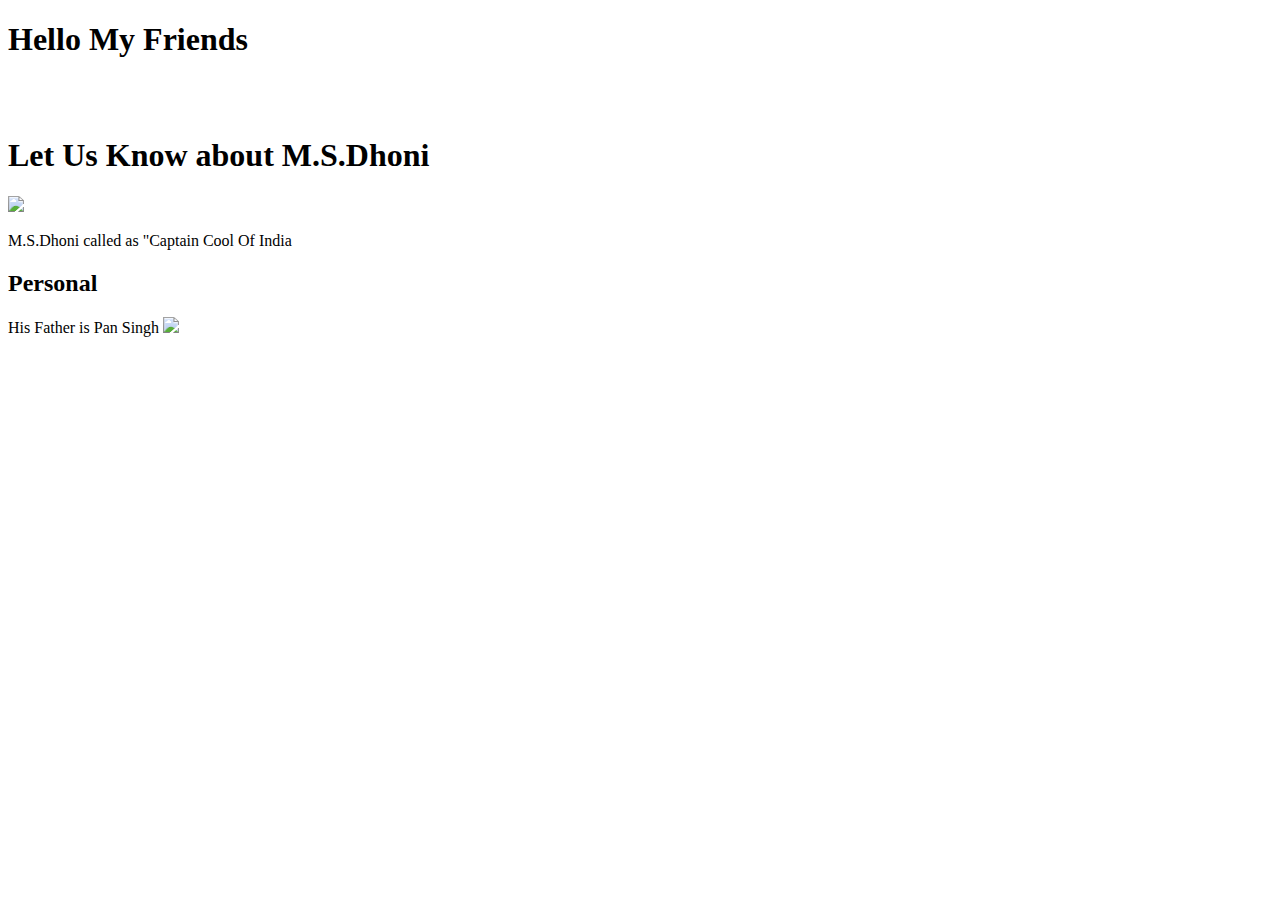
==== Dhoni.html @ f7290c61 "Add files via upload" ====
<!DOCTYPE html>
<html>
<head>
  <title>My New App </title>
</head>
<body>
  <h1>Hello My Friends </h1>
  <br/><br/>
  <h1>Let Us Know about M.S.Dhoni</h1>
  <img src="https://www.google.co.in/url?sa=i&rct=j&q=&esrc=s&source=images&cd=&cad=rja&uact=8&ved=0ahUKEwjm07-0ic7PAhUGu48KHZJLBRwQjRwIBw&url=http%3A%2F%2Fwww.scoopwhoop.com%2Fsports%2Fworld-cup-2011-moments%2F&bvm=bv.135258522,d.c2I&psig=AFQjCNG117y7CHIhs3b1BHmUtOU7CLRTWw&ust=1476114516568711"/>
  <p>
    M.S.Dhoni called as "Captain Cool Of India 
  </p>
  
  <p>
  <h2>Personal </h2>
  
  His Father is Pan Singh 
  <a href="https://www.google.co.in/url?sa=t&rct=j&q=&esrc=s&source=web&cd=1&cad=rja&uact=8&ved=0ahUKEwiTyO3_jc7PAhVIv48KHSfzCbAQFggbMAA&url=https%3A%2F%2Fen.wikipedia.org%2Fwiki%2FMahendra_Singh_Dhoni&usg=AFQjCNH36vWnYnIEKuPCWrLEsfbXTIb_YA&sig2=hTBDCr_5zSgvoebh7CALpA&bvm=bv.135258522,d.c2I">
    <img src="https://www.google.co.in/url?sa=i&rct=j&q=&esrc=s&source=images&cd=&cad=rja&uact=8&ved=0ahUKEwiWs9epjc7PAhVMuY8KHXq5CHoQjRwIBw&url=http%3A%2F%2Fwww.news18.com%2Fcricketnext%2Fnews%2Fdhonis-willow-tames-english-lions-577955.html&bvm=bv.135258522,d.c2I&psig=AFQjCNG117y7CHIhs3b1BHmUtOU7CLRTWw&ust=1476114516568711"/> </a> 
  </p>



</body> 
</html>
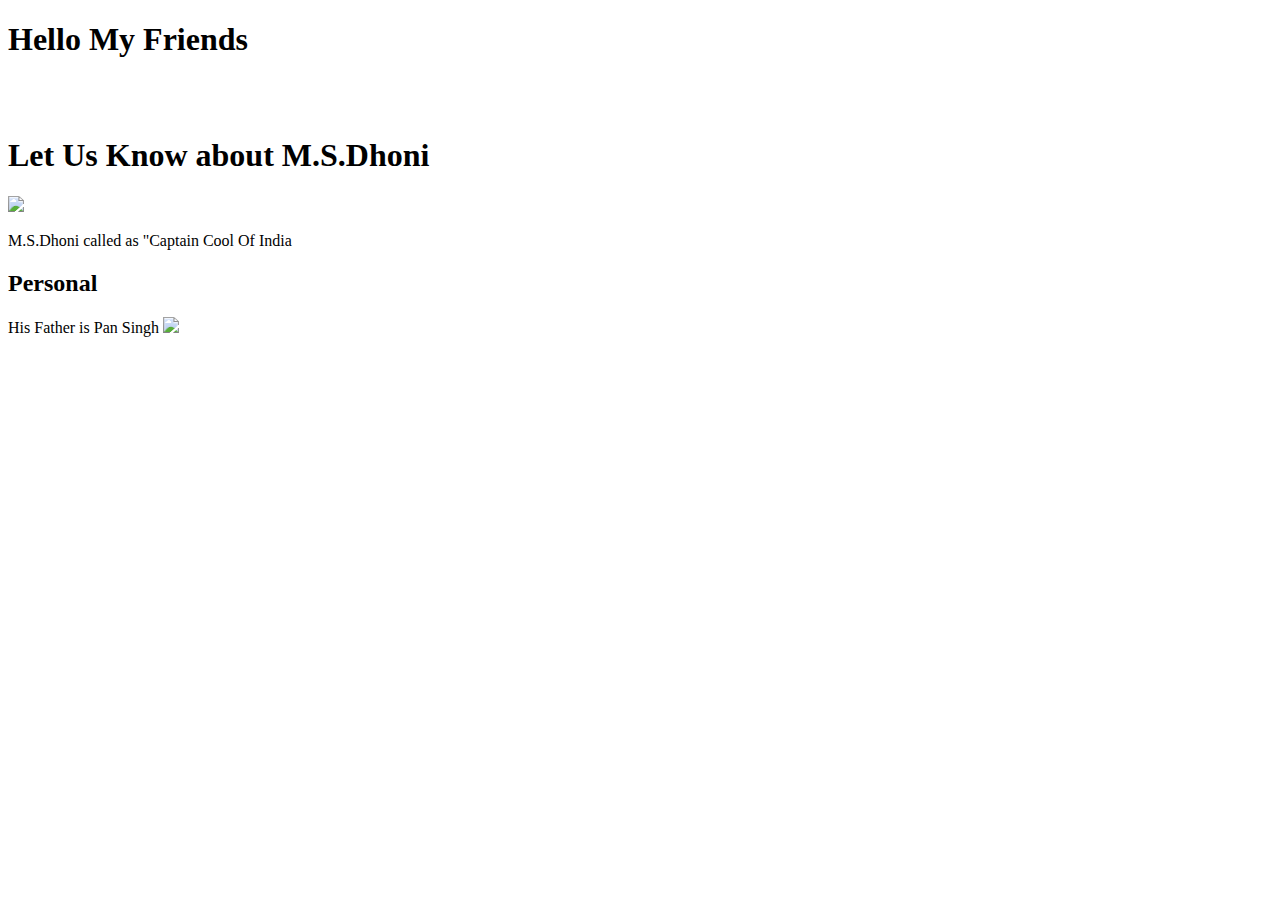
==== commit 2c3d9958: "[imad-console] Updates Dhoni.html" ====
--- a/Dhoni.html
+++ b/Dhoni.html
@@ -7,7 +7,7 @@
   <h1>Hello My Friends </h1>
   <br/><br/>
   <h1>Let Us Know about M.S.Dhoni</h1>
-  <img src="https://www.google.co.in/url?sa=i&rct=j&q=&esrc=s&source=images&cd=&cad=rja&uact=8&ved=0ahUKEwjm07-0ic7PAhUGu48KHZJLBRwQjRwIBw&url=http%3A%2F%2Fwww.scoopwhoop.com%2Fsports%2Fworld-cup-2011-moments%2F&bvm=bv.135258522,d.c2I&psig=AFQjCNG117y7CHIhs3b1BHmUtOU7CLRTWw&ust=1476114516568711"/>
+  <img src="https://www.google.co.in/url?sa=i&rct=j&q=&esrc=s&source=images&cd=&cad=rja&uact=8&ved=0ahUKEwjm07-0ic7PAhUGu48KHZJLBRwQjRwIBw&url=http%3A%2F%2Fwww.scoopwhoop.com%2Fsports%2Fworld-cup-2011-moments%2F&bvm=bv.135258522,d.c2I&psig=AFQjCNG117y7CHIhs3b1BHmUtOU7CLRTWw&ust=1476114516568711">
   <p>
     M.S.Dhoni called as "Captain Cool Of India 
   </p>
@@ -18,7 +18,7 @@
   His Father is Pan Singh 
   <a href="https://www.google.co.in/url?sa=t&rct=j&q=&esrc=s&source=web&cd=1&cad=rja&uact=8&ved=0ahUKEwiTyO3_jc7PAhVIv48KHSfzCbAQFggbMAA&url=https%3A%2F%2Fen.wikipedia.org%2Fwiki%2FMahendra_Singh_Dhoni&usg=AFQjCNH36vWnYnIEKuPCWrLEsfbXTIb_YA&sig2=hTBDCr_5zSgvoebh7CALpA&bvm=bv.135258522,d.c2I">
     <img src="https://www.google.co.in/url?sa=i&rct=j&q=&esrc=s&source=images&cd=&cad=rja&uact=8&ved=0ahUKEwiWs9epjc7PAhVMuY8KHXq5CHoQjRwIBw&url=http%3A%2F%2Fwww.news18.com%2Fcricketnext%2Fnews%2Fdhonis-willow-tames-english-lions-577955.html&bvm=bv.135258522,d.c2I&psig=AFQjCNG117y7CHIhs3b1BHmUtOU7CLRTWw&ust=1476114516568711"/> </a> 
-  </p>
+  
 
 
 
